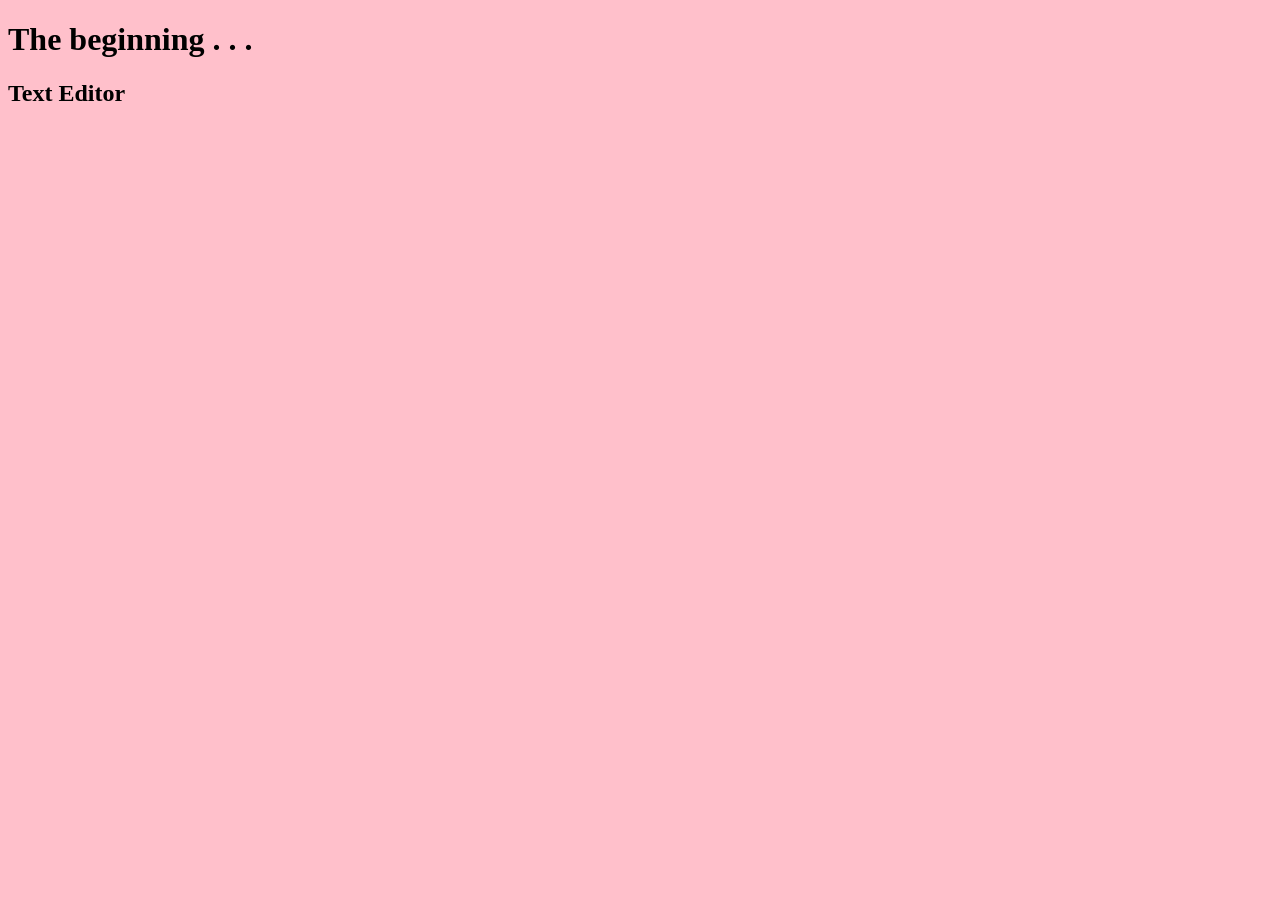
==== index.html @ 4e06cccc "Added headings" ====
<!DOCTYPE html>
<html lang="en">
  <head>
    <meta charset="UTF-8">
    <meta name="viewport" content="width=device-width, initial-scale=1.0">
    <title>Software Engineer Journey</title>
    <link rel="stylesheet" href="style.css">
  </head>
  <body>
    <script src="index.js"></script>
    <h1>The beginning . . .</h1>
    <h2>Text Editor</h2>
  </body>
</html>
---- style.css ----
* {
    background: pink;
}
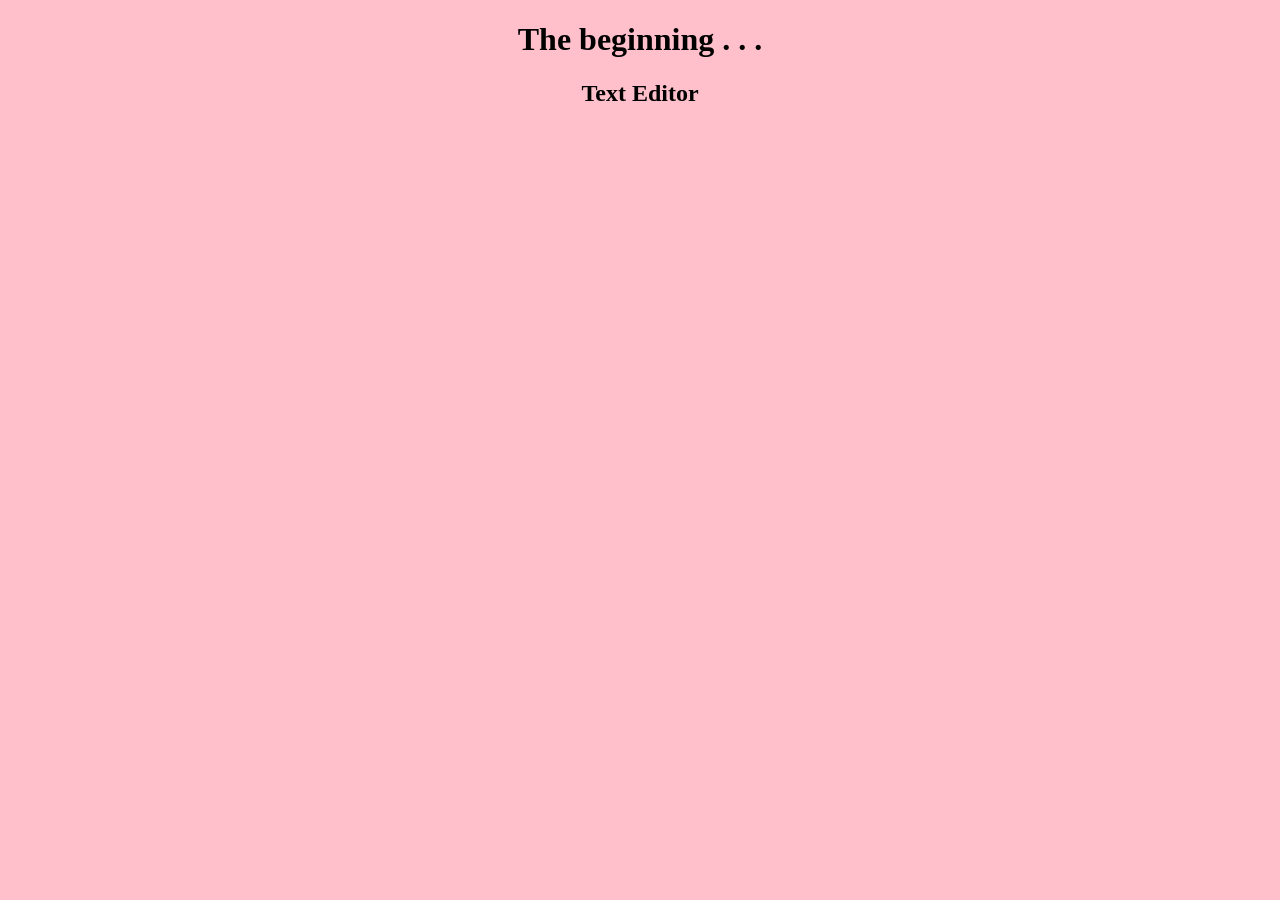
==== commit 7ad4d981: "Fixed bug" ====
--- a/index.html
+++ b/index.html
@@ -8,7 +8,9 @@
   </head>
   <body>
     <script src="index.js"></script>
+    <header>
     <h1>The beginning . . .</h1>
     <h2>Text Editor</h2>
+    </header>
   </body>
 </html>
--- a/style.css
+++ b/style.css
@@ -1,3 +1,7 @@
 * {
     background: pink;
 }
+
+header {
+    text-align: center;
+}
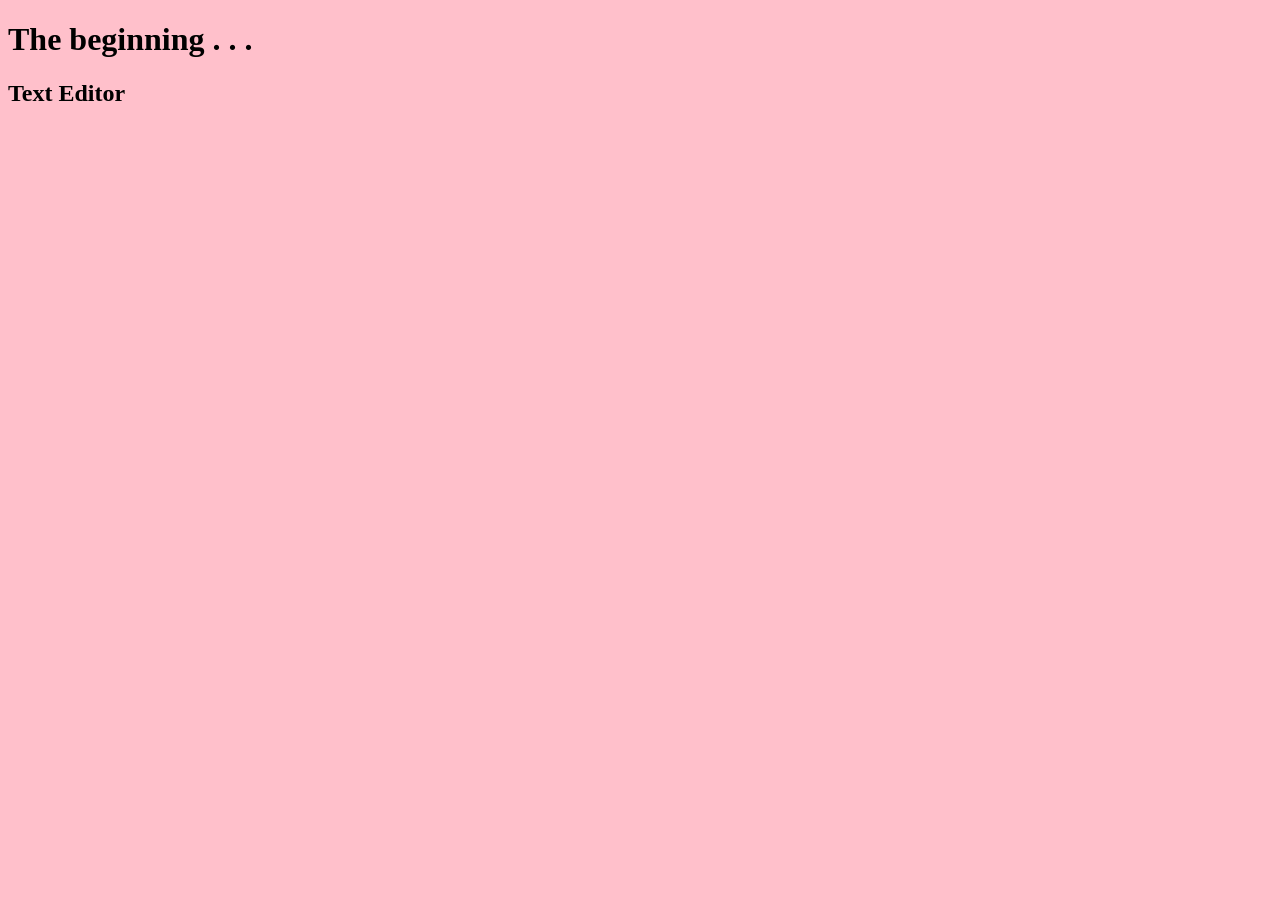
==== commit 857fd130: "Fixed bug" ====
--- a/index.html
+++ b/index.html
@@ -9,8 +9,10 @@
   <body>
     <script src="index.js"></script>
     <header>
-    <h1>The beginning . . .</h1>
-    <h2>Text Editor</h2>
+      <div class="header">
+	<h1>The beginning . . .</h1>
+	<h2>Text Editor</h2>
+      </div>      
     </header>
   </body>
 </html>
--- a/style.css
+++ b/style.css
@@ -2,6 +2,6 @@
     background: pink;
 }
 
-header {
-    text-align: center;
+.header {
+    align: center;
 }
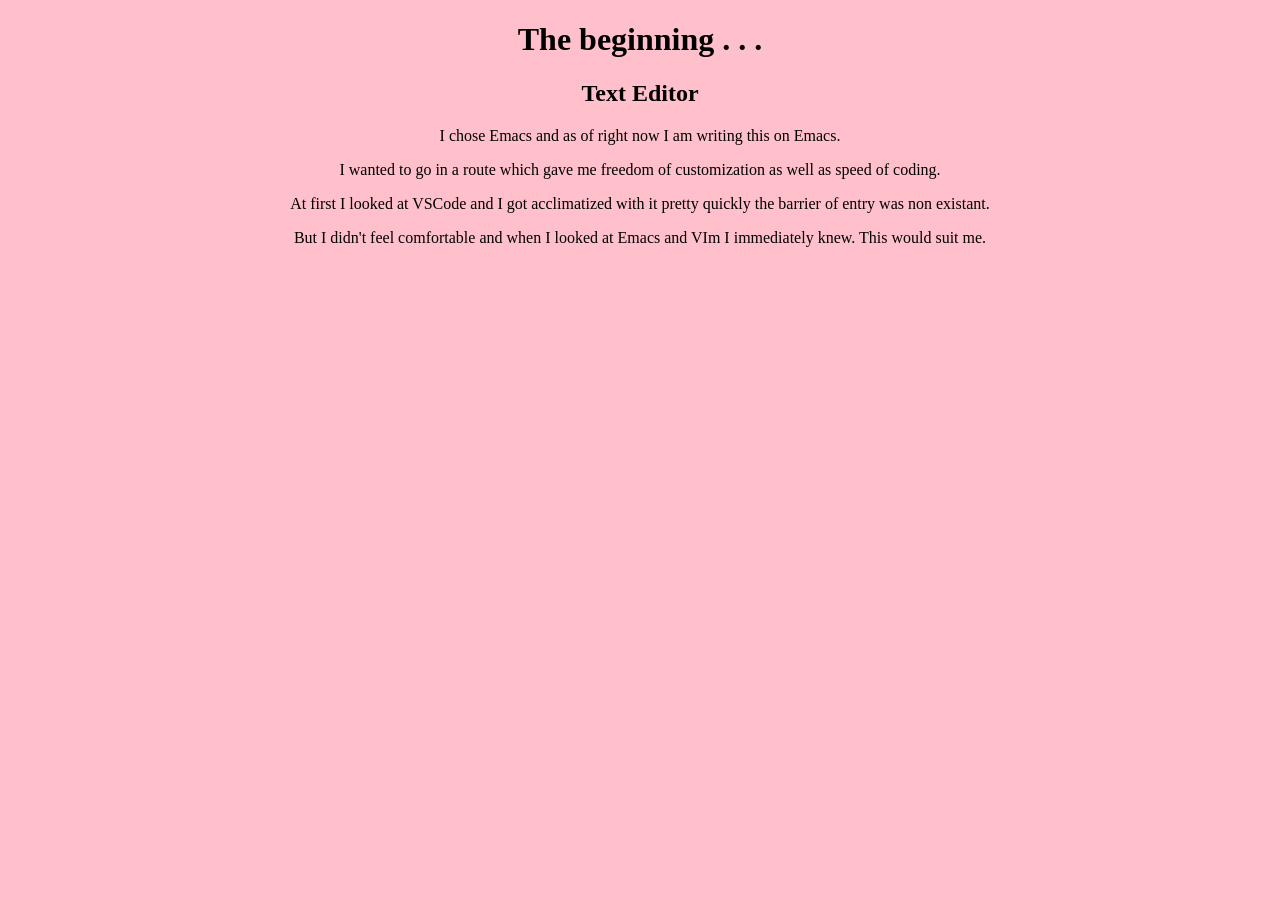
==== commit 41029c7b: "Fixed bug" ====
--- a/index.html
+++ b/index.html
@@ -5,6 +5,7 @@
     <meta name="viewport" content="width=device-width, initial-scale=1.0">
     <title>Software Engineer Journey</title>
     <link rel="stylesheet" href="style.css">
+    <link rel="stylesheet" href="https://fonts.googleapis.com/css?family=Roboto">
   </head>
   <body>
     <script src="index.js"></script>
@@ -12,7 +13,16 @@
       <div class="header">
 	<h1>The beginning . . .</h1>
 	<h2>Text Editor</h2>
-      </div>      
+      </div>
     </header>
+    <article>      
+      <div class="article">
+	<p>I chose Emacs and as of right now I am writing this on Emacs.</p>
+	<p>I wanted to go in a route which gave me freedom of customization as well as speed
+	  of coding.
+	 <p>At first I looked at VSCode and I got acclimatized with it pretty quickly the barrier of entry was non existant.</p>
+	  <p>But I didn't feel comfortable and when I looked at Emacs and VIm I immediately knew. This would suit me.</p>
+      </div>
+    </article>
   </body>
 </html>
--- a/style.css
+++ b/style.css
@@ -3,5 +3,9 @@
 }
 
 .header {
-    align: center;
+    text-align: center;
 }
+
+.article {
+    text-align: center;
+}
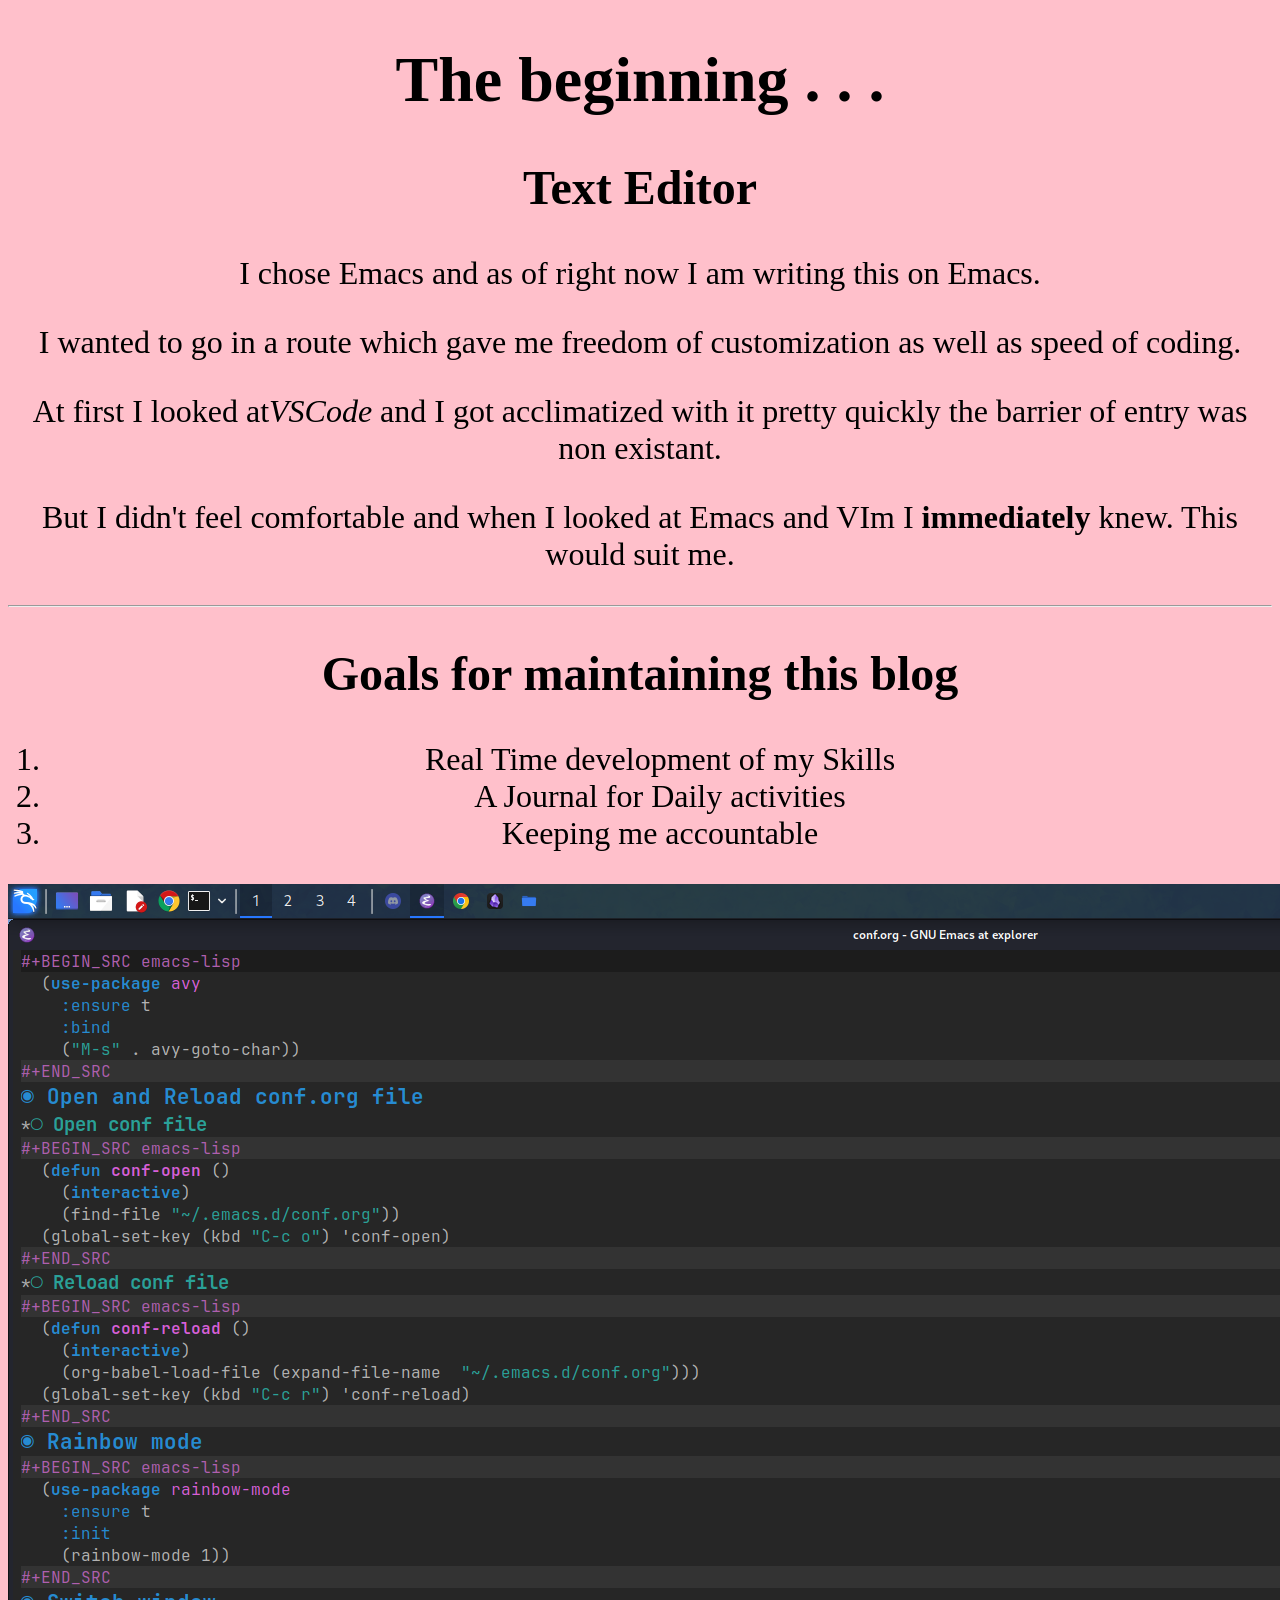
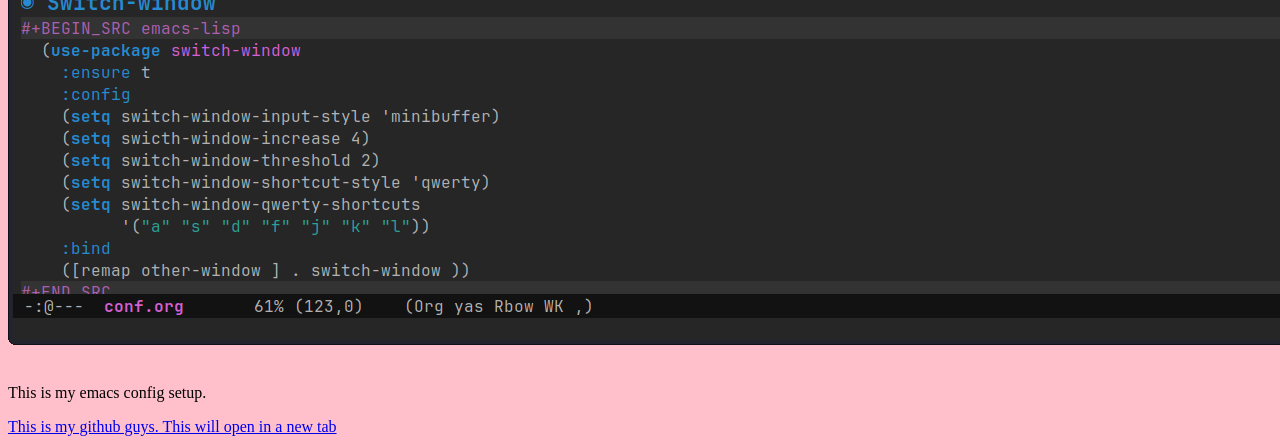
==== commit f4f5fa5b: "Added a picture and a link to my github as practice" ====
--- a/index.html
+++ b/index.html
@@ -19,10 +19,24 @@
       <div class="article">
 	<p>I chose Emacs and as of right now I am writing this on Emacs.</p>
 	<p>I wanted to go in a route which gave me freedom of customization as well as speed
-	  of coding.
-	 <p>At first I looked at VSCode and I got acclimatized with it pretty quickly the barrier of entry was non existant.</p>
-	  <p>But I didn't feel comfortable and when I looked at Emacs and VIm I immediately knew. This would suit me.</p>
+	  of coding.</p>
+	 <p>At first I looked at<em>VSCode</em> and I got acclimatized with it pretty quickly the barrier of entry was non existant.</p>
+	<p>But I didn't feel comfortable and when I looked at Emacs and VIm I <strong>immediately</strong> knew. This would suit me.</p>	
       </div>
     </article>
+    <hr>
+    <div class="secondary-header">
+      <h2>Goals for maintaining this blog</h2>
+    </div>
+    <div class="secondary-article">
+    <ol>
+      <li>Real Time development of my Skills</li>
+      <li>A Journal for Daily activities</li>
+      <li>Keeping me accountable</li>
+    </ol>
+    </div>
+    <img src="./img/Emacs-conf-file.png" alt="Emacs Setup">
+    <p>This is my emacs config setup.</p>
+    <a href="https://github.com/varunvishal2000" target="_blank" rel="noopener noreferrer"> This is my github guys. This will open in a new tab </a>
   </body>
 </html>
--- a/style.css
+++ b/style.css
@@ -1,11 +1,10 @@
-* {
+html {
     background: pink;
+    font-family: 'Roboto', 'Times New Roman';
 }
 
-.header {
+.header, .secondary-header, .article, .secondary-article {
     text-align: center;
+    font-size: 2em;
 }
 
-.article {
-    text-align: center;
-}
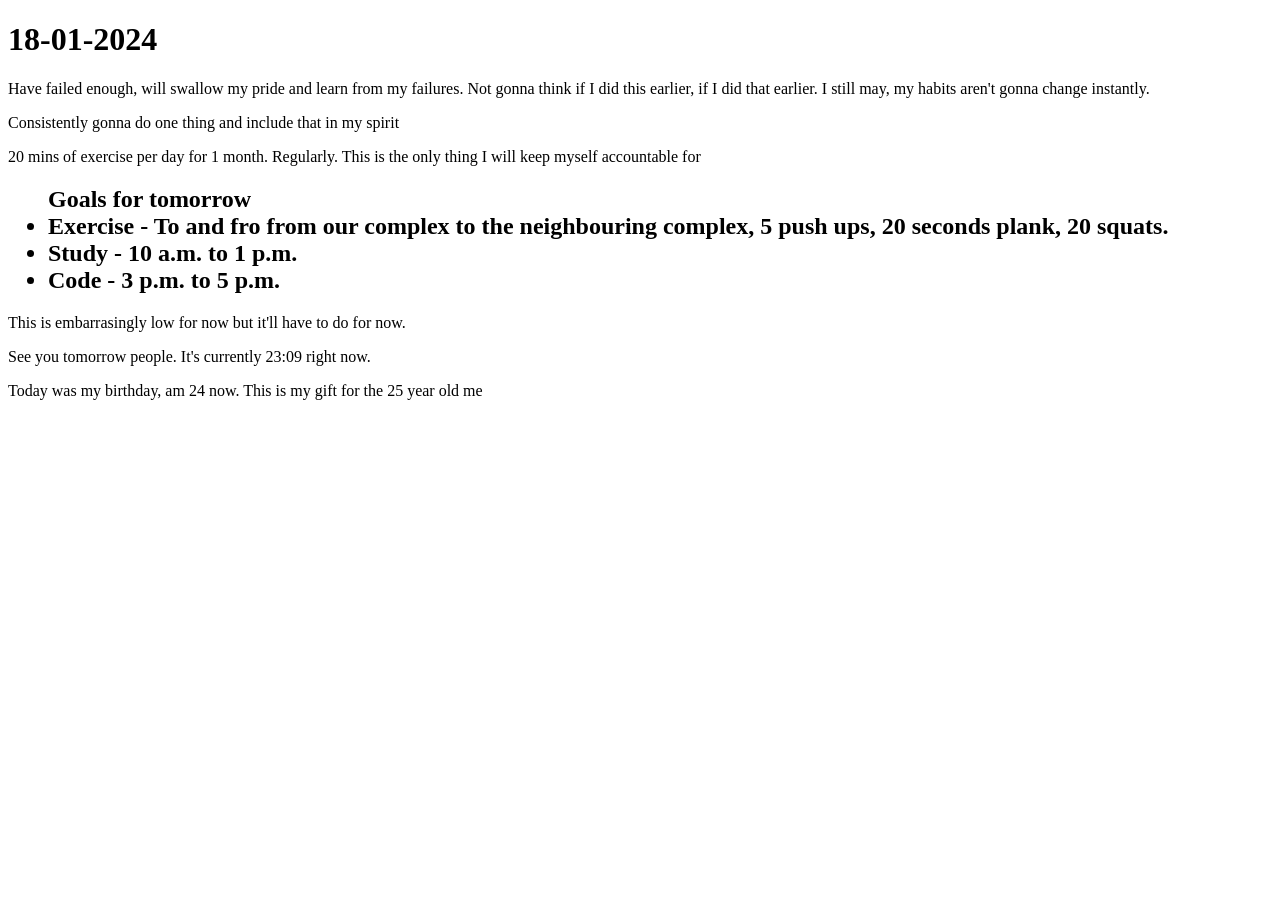
==== commit 7e1807e1: "Blog for daily progress" ====
--- a/index.html
+++ b/index.html
@@ -3,40 +3,22 @@
   <head>
     <meta charset="UTF-8">
     <meta name="viewport" content="width=device-width, initial-scale=1.0">
-    <title>Software Engineer Journey</title>
-    <link rel="stylesheet" href="style.css">
-    <link rel="stylesheet" href="https://fonts.googleapis.com/css?family=Roboto">
+    <title>Journey</title>
   </head>
   <body>
-    <script src="index.js"></script>
-    <header>
-      <div class="header">
-	<h1>The beginning . . .</h1>
-	<h2>Text Editor</h2>
+    <div class="post">
+      <h1> 18-01-2024 </h1>
+      <p> Have failed enough, will swallow my pride and learn from my failures. Not gonna think if I did this earlier, if I did that earlier. I still may, my habits aren't gonna change instantly. </p>
+      <p> Consistently gonna do one thing and include that in my spirit </p>
+      <p> 20 mins of exercise per day for 1 month. Regularly. This is the only thing I will keep myself accountable for </p>
+      <ul><h2> Goals for tomorrow
+	  <li> Exercise - To and fro from our complex to the neighbouring complex, 5 push ups, 20 seconds plank, 20 squats.</li>
+	  <li> Study - 10 a.m. to 1 p.m. </li>
+	  <li> Code - 3 p.m. to 5 p.m. </li>
+      </ul>
+      <p> This is embarrasingly low for now but it'll have to do for now. </p>
+      <p> See you tomorrow people. It's currently 23:09 right now.</p>
+      <p> Today was my birthday, am 24 now. This is my gift for the 25 year old me </p>
       </div>
-    </header>
-    <article>      
-      <div class="article">
-	<p>I chose Emacs and as of right now I am writing this on Emacs.</p>
-	<p>I wanted to go in a route which gave me freedom of customization as well as speed
-	  of coding.</p>
-	 <p>At first I looked at<em>VSCode</em> and I got acclimatized with it pretty quickly the barrier of entry was non existant.</p>
-	<p>But I didn't feel comfortable and when I looked at Emacs and VIm I <strong>immediately</strong> knew. This would suit me.</p>	
-      </div>
-    </article>
-    <hr>
-    <div class="secondary-header">
-      <h2>Goals for maintaining this blog</h2>
-    </div>
-    <div class="secondary-article">
-    <ol>
-      <li>Real Time development of my Skills</li>
-      <li>A Journal for Daily activities</li>
-      <li>Keeping me accountable</li>
-    </ol>
-    </div>
-    <img src="./img/Emacs-conf-file.png" alt="Emacs Setup">
-    <p>This is my emacs config setup.</p>
-    <a href="https://github.com/varunvishal2000" target="_blank" rel="noopener noreferrer"> This is my github guys. This will open in a new tab </a>
-  </body>
+</body>
 </html>
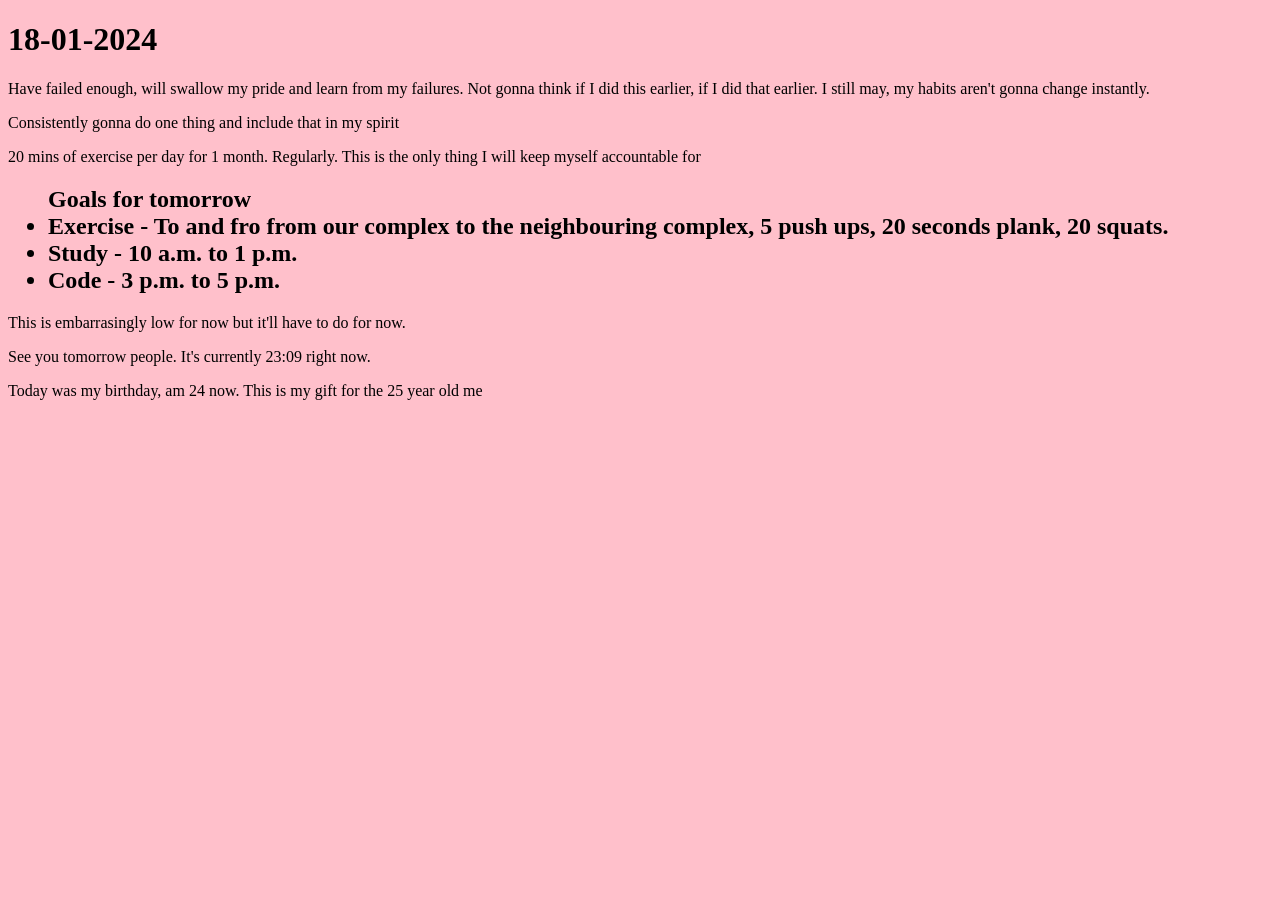
==== commit 9d401e90: "added css stylesheet" ====
--- a/index.html
+++ b/index.html
@@ -4,6 +4,7 @@
     <meta charset="UTF-8">
     <meta name="viewport" content="width=device-width, initial-scale=1.0">
     <title>Journey</title>
+    <link rel="stylesheet" href="./style.css">
   </head>
   <body>
     <div class="post">
--- a/style.css
+++ b/style.css
@@ -0,0 +1,4 @@
+html {
+    background: pink;
+    font-family: 'Times New Roman';
+}
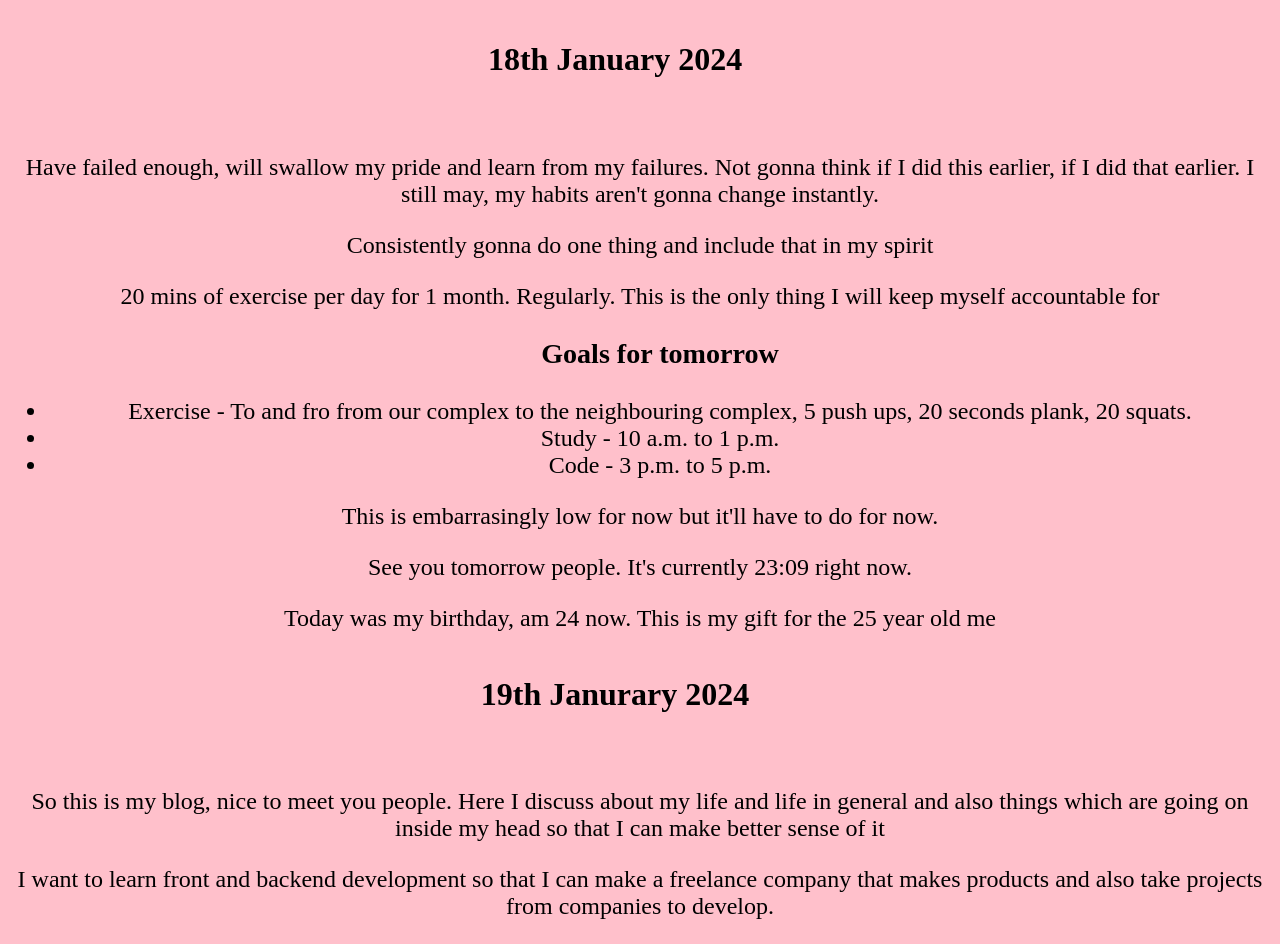
==== commit 398be946: "made a few additions" ====
--- a/index.html
+++ b/index.html
@@ -8,11 +8,12 @@
   </head>
   <body>
     <div class="post">
-      <h1> 18-01-2024 </h1>
+      <h1>18th January 2024 </h1>
+      <div class="content">
       <p> Have failed enough, will swallow my pride and learn from my failures. Not gonna think if I did this earlier, if I did that earlier. I still may, my habits aren't gonna change instantly. </p>
       <p> Consistently gonna do one thing and include that in my spirit </p>
       <p> 20 mins of exercise per day for 1 month. Regularly. This is the only thing I will keep myself accountable for </p>
-      <ul><h2> Goals for tomorrow
+      <ul><h3>Goals for tomorrow</h3>
 	  <li> Exercise - To and fro from our complex to the neighbouring complex, 5 push ups, 20 seconds plank, 20 squats.</li>
 	  <li> Study - 10 a.m. to 1 p.m. </li>
 	  <li> Code - 3 p.m. to 5 p.m. </li>
@@ -21,5 +22,15 @@
       <p> See you tomorrow people. It's currently 23:09 right now.</p>
       <p> Today was my birthday, am 24 now. This is my gift for the 25 year old me </p>
       </div>
+    </div>
+
+    <div class="post">
+      <h1>19th Janurary 2024</h1>
+      <div class="content">
+	<p>So this is my blog, nice to meet you people.
+	  Here I discuss about my life and life in general and also things which are going on inside my head so that I can make better sense of it</p>
+	<p>I want to learn front and backend development so that I can make a freelance company that makes products and also take projects from companies to develop.</p>
+      </div>
+    </div>
 </body>
 </html>
--- a/style.css
+++ b/style.css
@@ -2,3 +2,19 @@
     background: pink;
     font-family: 'Times New Roman';
 }
+
+.post {
+    
+}
+
+.post h1 {
+    text-align: center;
+    padding-top: 20px;
+    padding-right: 50px;
+}
+
+.content {
+    padding-top: 30px;
+    text-align: center;
+    font-size: 1.5rem;
+}
